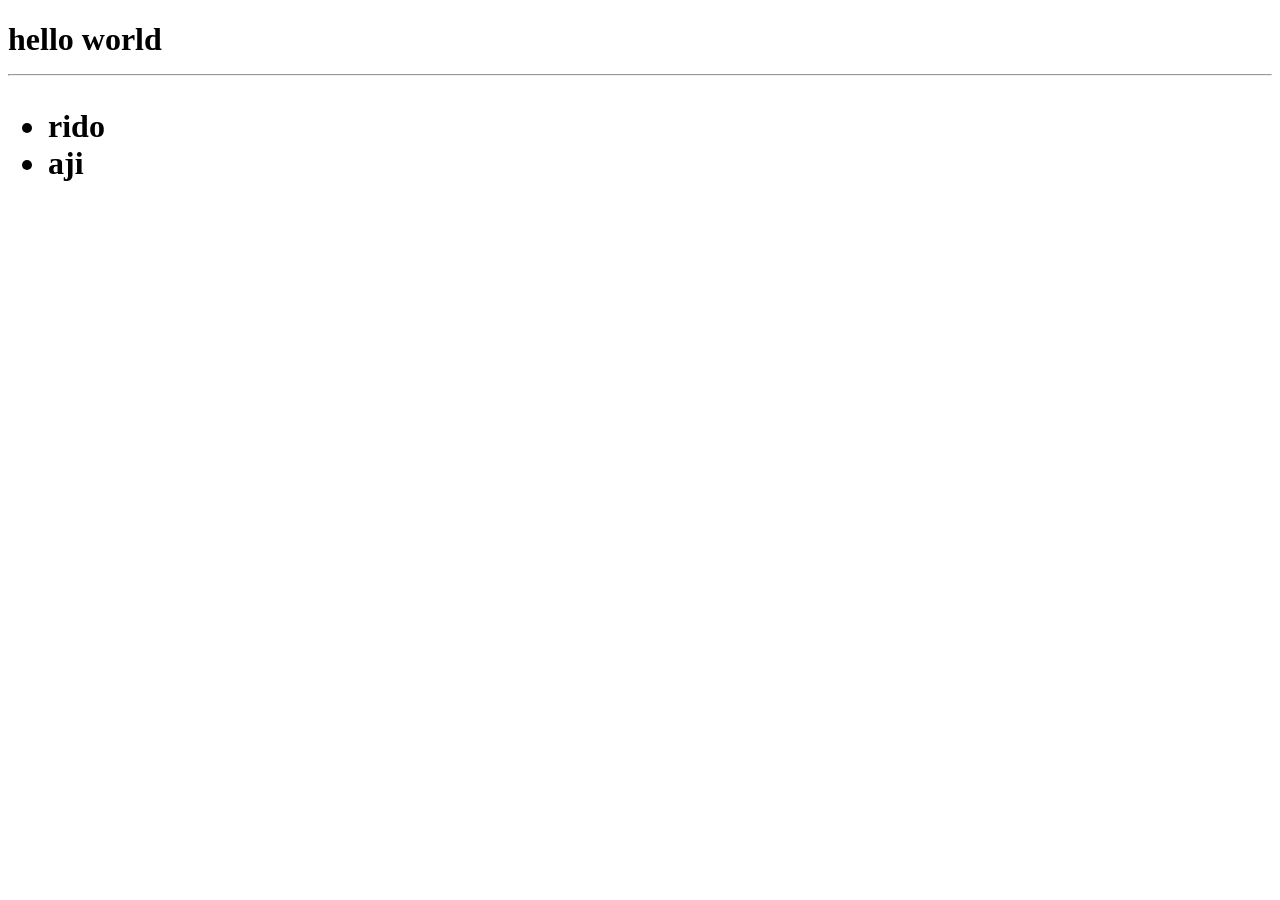
==== index.html @ fac383f5 "Create index.html" ====
<!DOCTYPE html>
<html lang="en">
<head>
    <meta charset="UTF-8">
    <meta name="viewport" content="width=device-width, initial-scale=1.0">
    <title>Pertemuan 1</title>
</head>
<body>
    <h1>hello world
        <hr>
        <ul><li>rido</li>
        <li>aji</li>
        
        </ul>
    </h1>
</body>
</html>
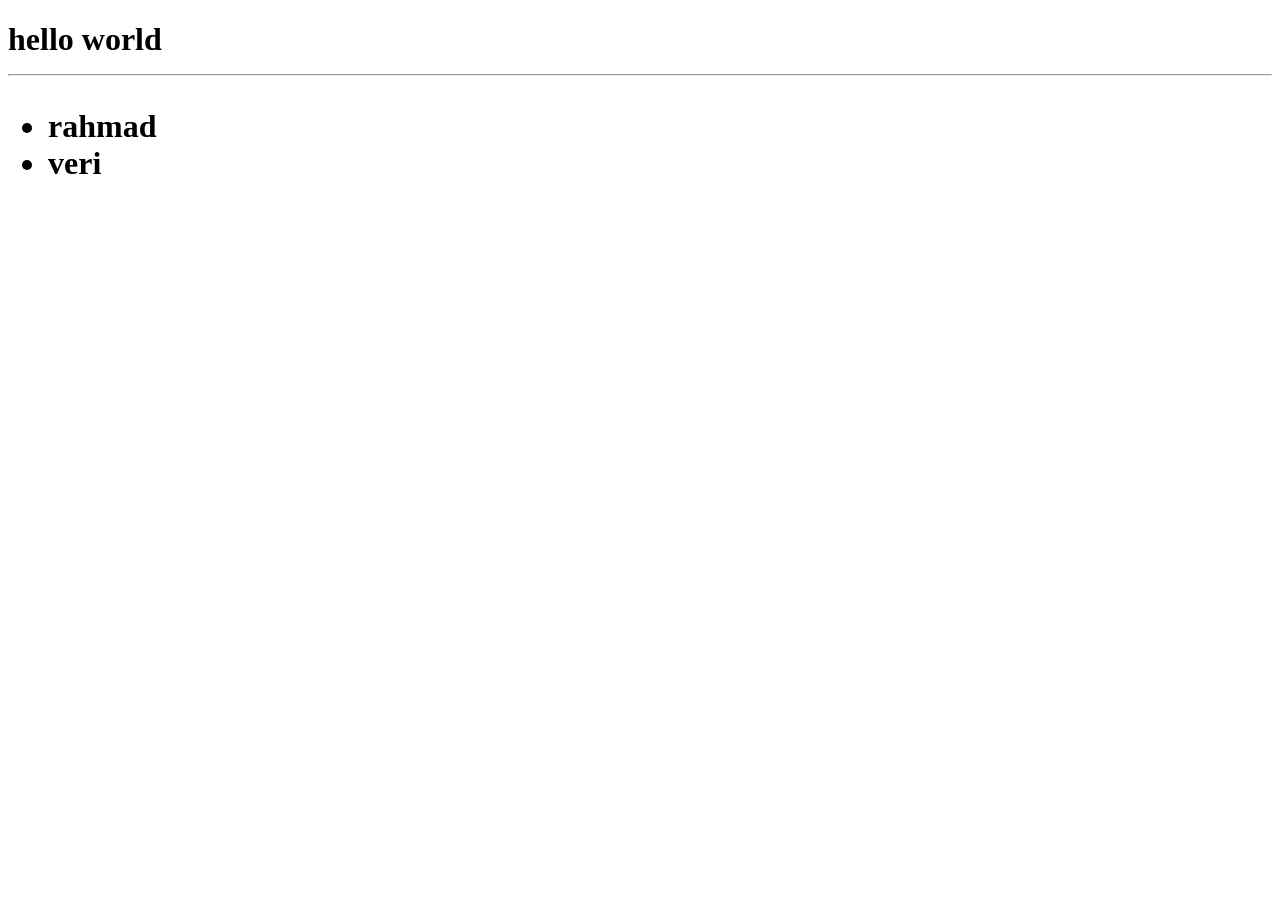
==== commit ddc00ae8: "Update index.html" ====
--- a/index.html
+++ b/index.html
@@ -8,8 +8,8 @@
 <body>
     <h1>hello world
         <hr>
-        <ul><li>rido</li>
-        <li>aji</li>
+        <ul><li>rahmad</li>
+        <li>veri</li>
         
         </ul>
     </h1>
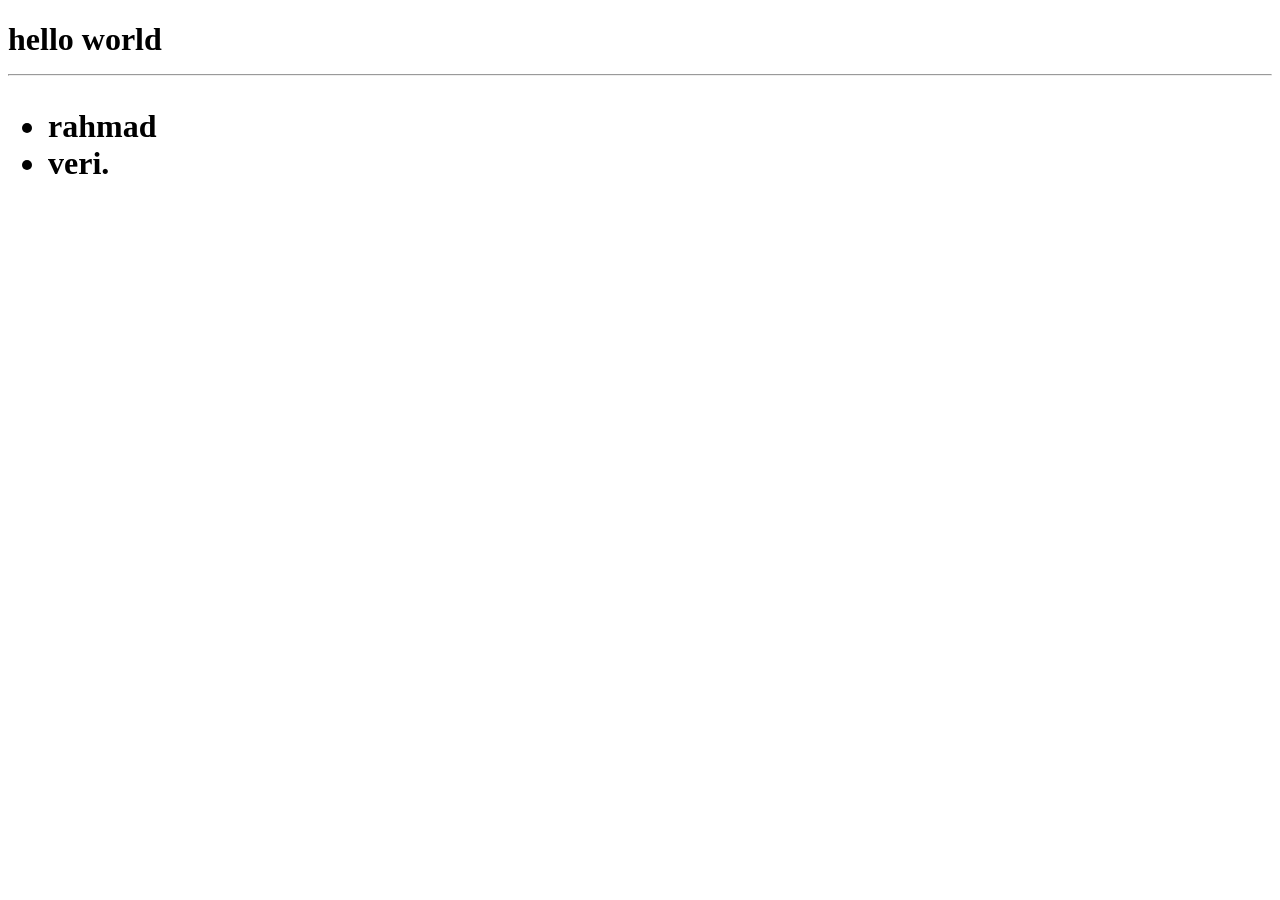
==== commit 6cb67298: "pertemuan 1" ====
--- a/index.html
+++ b/index.html
@@ -9,7 +9,7 @@
     <h1>hello world
         <hr>
         <ul><li>rahmad</li>
-        <li>veri</li>
+        <li>veri.</li>
         
         </ul>
     </h1>
